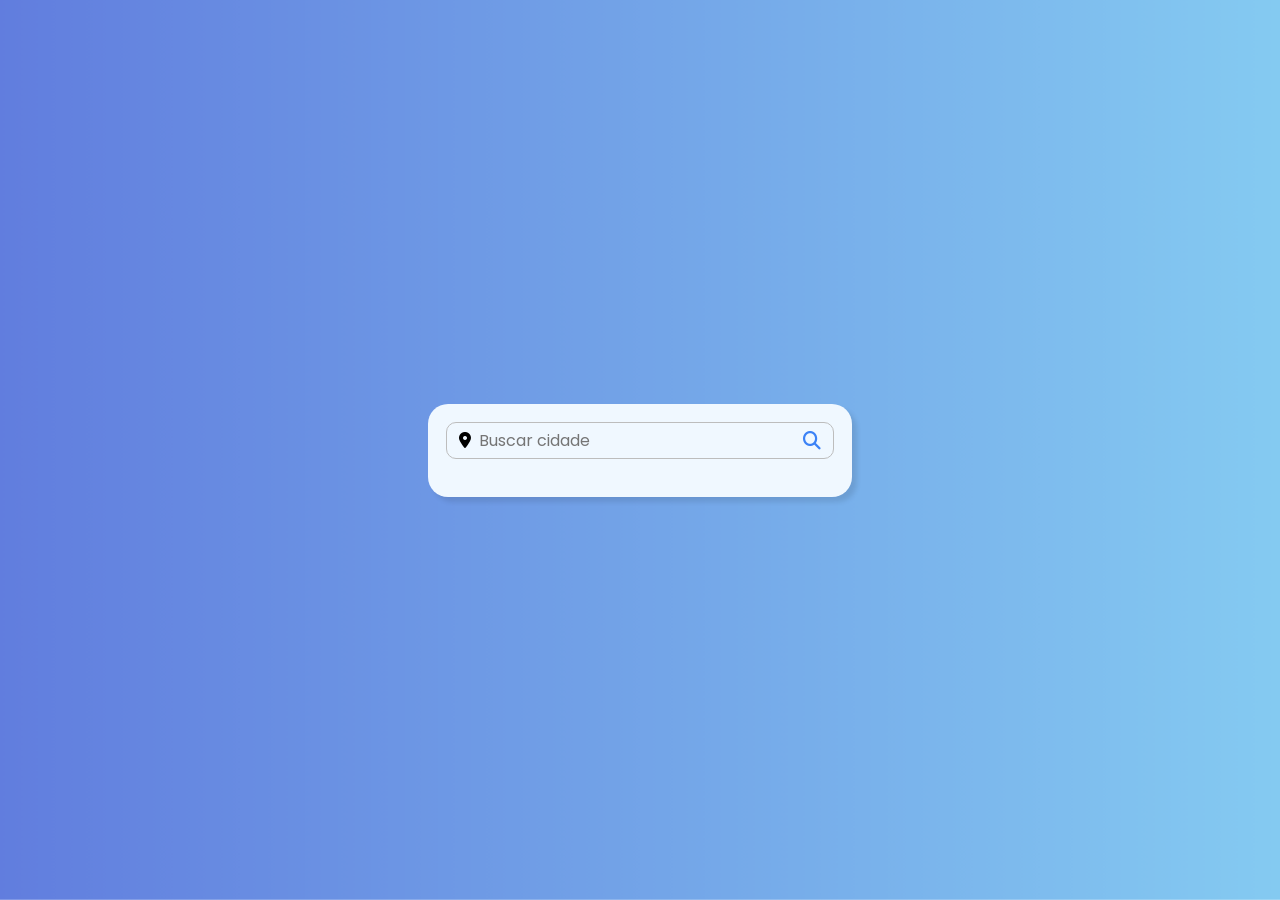
==== index.html @ c4874b70 "Fix:Problema-Background" ====
<!DOCTYPE html>
<html lang="pt-br">
<head>
    <meta charset="UTF-8">
    <meta name="viewport" content="width=device-width, initial-scale=1.0">
    <link rel="stylesheet" href="https://cdnjs.cloudflare.com/ajax/libs/font-awesome/6.5.1/css/all.min.css" integrity="sha512-DTOQO9RWCH3ppGqcWaEA1BIZOC6xxalwEsw9c2QQeAIftl+Vegovlnee1c9QX4TctnWMn13TZye+giMm8e2LwA==" crossorigin="anonymous" referrerpolicy="no-referrer" />
    <link rel="stylesheet" href="styles.css">
    <title>Clima & Saúde</title>
    <link rel="shortcut icon" href="src/favicon_io/favicon.ico" type="image/x-icon">
</head>
<body>
    <div id="container">
        <form id="search">
            <i class="fa-solid fa-location-dot"></i>
            <input
                type="search"
                name="city_name"
                id="city_name"
                placeholder="Buscar cidade"
            >
            <button type="submit">
                <i class="fa-solid fa-magnifying-glass"></i>
            </button>
        </form>

        <div id="weather">
            <h1 id="title">
                <span id="city_name_display">Matipó</span>
                <img id="country_flag_img" src="" alt="Bandeira do País">
            </h1>

            <div id="weather_details_and_recommendations">
                <div id="infos">
                    <div id="temp">
                        <img id="temp_img" src="http://openweathermap.org/img/wn/04d@2x.png" alt="">

                        <div>
                            <p id="temp_value">
                                20
                            </p>
                            <p id="temp_description">
                                Ensolarado
                            </p>
                        </div>
                    </div>

                    <div id="other_infos">
                        <div class="info">
                            <i id="temp_max_icon" class="fa-solid fa-temperature-high"></i>

                            <div>
                                <h2>Temp. max</h2>

                                <p id="temp_max">
                                    32 <sup>C°</sup>
                                </p>
                            </div>
                        </div>

                        <div class="info">
                            <i id="temp_min_icon" class="fa-solid fa-temperature-low"></i>

                            <div>
                                <h2>Temp. min</h2>

                                <p id="temp_min">
                                    12 <sup>C°</sup>
                                </p>
                            </div>
                        </div>

                        <div class="info">
                            <i id="humidity_icon" class="fa-solid fa-droplet"></i>

                            <div>
                                <h2>Humidade</h2>

                                <p id="humidity">
                                    50%
                                </p>
                            </div>
                        </div>

                        <div class="info">
                            <i id="wind_icon" class="fa-solid fa-wind"></i>

                            <div>
                                <h2>Vento</h2>

                                <p id="wind">
                                    50 km/h
                                </p>
                            </div>
                        </div>


                        <div class="info">
                            <i id="air_quality_icon" class="fa-solid fa-smog"></i>
                            <div>
                                <h2>Qualidade do Ar</h2>
                                <p id="air_quality_value">--</p>
                            </div>
                        </div>


                        <div class="info">
                            <i id="uv_index_icon" class="fa-solid fa-sun"></i>
                            <div>
                                <h2>Índice UV</h2>
                                <p id="uv_index_value">--</p>
                            </div>
                        </div>
                    </div>
                </div>

                <div id="health_recommendations">
                    <h2>Recomendações de Saúde:</h2>
                    <ul>

                    </ul>
                </div>
            </div>
        </div>

        <div id="alert"></div>
    </div>
    <script src="script.js"></script>
</body>
</html>
---- styles.css ----
@import url('https://fonts.googleapis.com/css2?family=Poppins:ital,wght@0,100;0,200;0,300;0,400;0,500;0,600;0,700;1,100;1,200;1,300;1,400;1,500;0,600&display=swap');
* {
    font-family: 'Poppins', sans-serif;
    margin: 0;
    padding: 0;
    box-sizing: border-box;
}
body {
    display: flex;
    align-items: center;
    justify-content: center;
    min-height: 100vh;
    background-image: url('src/images/backgroungPesquisa.jpg.png');
    background-size: cover;
    background-position: center;
    background-repeat: no-repeat;
    transition: background-image 0.5s ease-in-out;
}

#container {
    background-color: #f0f8ff;
    border-radius: 20px;
    padding: 18px;
    box-shadow: 5px 5px 5px rgba(0, 0, 0, 0.1);
}
#search {
    display: flex;
    align-items: center;
    gap: 8px;
    border: 1px solid #bdbdbd;
    border-radius: 10px;
    padding: 4px 12px;
    margin-bottom: 20px;
}
#search input {
    border: none;
    background-color: transparent;
    font-size: 16px;
    width: 100%;
}
#search input:focus-visible {
    outline: none;
}

#search button {
    background-color: transparent;
    border: none;
    cursor: pointer;
    font-size: 18px;
    color: #3b82f6;
}
#weather {
    display: none;
}
#weather.show {
    display: block;
}
#weather #title {
    text-align: center;
    margin-bottom: 15px;
    font-weight: 600;
    color: #372f3f;
    font-size: 24px;
    display: flex;
    align-items: center;
    justify-content: center;
    gap: 5px; 
}


#weather #title #country_flag_img {
    height: 40px;
    vertical-align: middle;

}


#weather_details_and_recommendations {
    display: flex;
    flex-wrap: wrap;
    gap: 20px;
    justify-content: center;
    align-items: flex-start;
}

#infos {
    flex: 1;
    min-width: 300px;
}

#temp {
    display: flex;
    align-items: center;
    justify-content: space-around;
    gap: 20px;
    background: linear-gradient(90deg, #5a7cdc, #606dde);
    color: #fff;
    border-radius: 20px;
    padding: 20px;
    margin-bottom: 20px;
}
#temp_img {
    filter: drop-shadow(2px 2px 2px rgba(0, 0, 0, 0.2));
    width: 80px;
    height: 80px;
}
#temp_value {
    font-weight: bold;
    font-size: 50px;
    line-height: 55px;
}

#temp_description {
    font-weight: 500;
    text-transform: capitalize;
    font-size: 18px;
}
#other_infos {
    margin-top: 0;
    display: grid;
    grid-template-columns: 1fr 1fr;
    gap: 12px;
}
#other_infos .info {
    display: flex;
    align-items: center;
    justify-content: start;
    padding: 10px 15px;
    border-radius: 8px;
    box-shadow: 0px 0px 5px rgba(0, 0, 0, 0.2);
    background-color: #fff;
    gap: 10px;
}

#other_infos .info h2 {
    font-size: 14px;
    font-weight: 600;
    color: #555;
}
#other_infos .info p {
    font-size: 16px;
    font-weight: 500;
    color: #333;
}
#other_infos .info i {
    text-align: center;
    font-size: 24px;
    width: 25%;
}
#temp_max_icon {
    color: #dc2626;
}
#temp_min_icon {
    color: #0284c7;
}

#humidity_icon {
    color: #0ea5e9;
}
#wind_icon {
    color: #7c3aed;
}


#air_quality_icon {
    color: #6b7280;
}


#uv_index_icon {
    color: #6b7280;
}


#health_recommendations {
    flex: 1;
    min-width: 300px;
    padding: 15px;
    background-color: #e0f2f7;
    border-radius: 10px;
    box-shadow: 0px 0px 8px rgba(0, 0, 0, 0.1);
    display: none;
}

#health_recommendations h2 {
    font-size: 18px;
    color: #2a6496;
    margin-bottom: 10px;
    text-align: center;
}

#health_recommendations ul {
    list-style: none;
    padding: 0;
}

#health_recommendations ul li {
    font-size: 15px;
    color: #444;
    margin-bottom: 8px;
    padding-left: 20px;
    position: relative;
    line-height: 1.4;
}

#health_recommendations ul li::before {
    content: "\2022";
    color: #3b82f6;
    font-weight: bold;
    display: inline-block;
    width: 1em;
    margin-left: -1em;
    position: absolute;
    left: 0;
    top: 0;
}


#alert {
    display: flex;
    flex-direction: column;
    align-items: center;
    margin-top: 20px;
    color: #dc2626;
    font-weight: 500;
    text-align: center;
}
#alert img {
    width: 180px;
    margin-top: 15px;
}

@media (max-width: 768px) {
    #weather_details_and_recommendations {
        flex-direction: column;
        align-items: stretch;
    }
    #infos, #health_recommendations {
        min-width: auto;
        width: 100%;
    }
    #container {
        max-width: 90%;
    }
}

@media (max-width: 480px) {
    #container {
        padding: 10px;
    }
    #temp {
        flex-direction: column;
        text-align: center;
        gap: 10px;
        padding: 15px;
    }
    #temp_value {
        font-size: 40px;
        line-height: 45px;
    }
    #temp_img {
        width: 60px;
        height: 60px;
    }
    #other_infos {
        grid-template-columns: 1fr;
    }
    #other_infos .info {
        justify-content: center;
        padding: 8px 10px;
    }
    #other_infos .info h2 {
        font-size: 12px;
    }
    #other_infos .info p {
        font-size: 14px;
    }
    #health_recommendations h2 {
        font-size: 16px;
    }
    #health_recommendations ul li {
        font-size: 13px;
    }
}
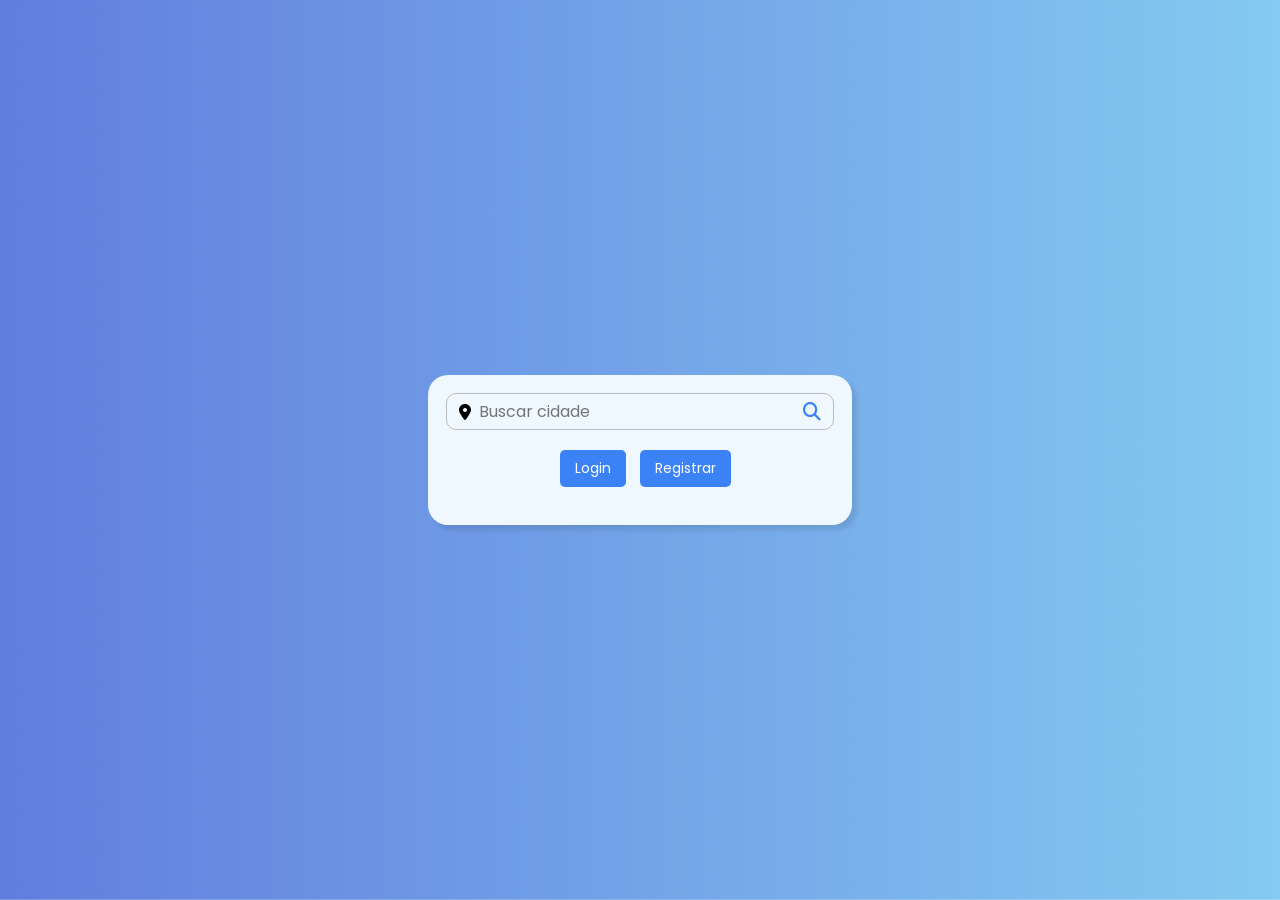
==== commit 49338f09: "Pagina de login add" ====
--- a/index.html
+++ b/index.html
@@ -22,6 +22,13 @@
                 <i class="fa-solid fa-magnifying-glass"></i>
             </button>
         </form>
+
+        <div id="auth-status">
+            <span id="user-email"></span>
+            <button id="login-btn" onclick="location.href='login.html'">Login</button>
+            <button id="register-btn" onclick="location.href='register.html'">Registrar</button>
+            <button id="logout-btn" style="display:none;">Sair</button>
+        </div>
 
         <div id="weather">
             <h1 id="title">
@@ -120,10 +127,19 @@
                     </ul>
                 </div>
             </div>
+         
+            <button id="save-city-btn" style="display:none;">Salvar Cidade</button>
+        </div>
+
+       
+        <div id="saved-cities" style="display:none;">
+            <h2>Minhas Cidades Salvas:</h2>
+            <ul id="saved-cities-list">
+            </ul>
         </div>
 
         <div id="alert"></div>
     </div>
-    <script src="script.js"></script>
+    <script type="module" src="script.js"></script>
 </body>
 </html>
--- a/styles.css
+++ b/styles.css
@@ -1,10 +1,12 @@
 @import url('https://fonts.googleapis.com/css2?family=Poppins:ital,wght@0,100;0,200;0,300;0,400;0,500;0,600;0,700;1,100;1,200;1,300;1,400;1,500;0,600&display=swap');
+
 * {
     font-family: 'Poppins', sans-serif;
     margin: 0;
     padding: 0;
     box-sizing: border-box;
 }
+
 body {
     display: flex;
     align-items: center;
@@ -23,6 +25,7 @@
     padding: 18px;
     box-shadow: 5px 5px 5px rgba(0, 0, 0, 0.1);
 }
+
 #search {
     display: flex;
     align-items: center;
@@ -32,12 +35,14 @@
     padding: 4px 12px;
     margin-bottom: 20px;
 }
+
 #search input {
     border: none;
     background-color: transparent;
     font-size: 16px;
     width: 100%;
 }
+
 #search input:focus-visible {
     outline: none;
 }
@@ -49,12 +54,15 @@
     font-size: 18px;
     color: #3b82f6;
 }
+
 #weather {
     display: none;
 }
+
 #weather.show {
     display: block;
 }
+
 #weather #title {
     text-align: center;
     margin-bottom: 15px;
@@ -64,16 +72,13 @@
     display: flex;
     align-items: center;
     justify-content: center;
-    gap: 5px; 
-}
-
+    gap: 5px;
+}
 
 #weather #title #country_flag_img {
     height: 40px;
     vertical-align: middle;
-
-}
-
+}
 
 #weather_details_and_recommendations {
     display: flex;
@@ -99,11 +104,13 @@
     padding: 20px;
     margin-bottom: 20px;
 }
+
 #temp_img {
     filter: drop-shadow(2px 2px 2px rgba(0, 0, 0, 0.2));
     width: 80px;
     height: 80px;
 }
+
 #temp_value {
     font-weight: bold;
     font-size: 50px;
@@ -115,12 +122,14 @@
     text-transform: capitalize;
     font-size: 18px;
 }
+
 #other_infos {
     margin-top: 0;
     display: grid;
     grid-template-columns: 1fr 1fr;
     gap: 12px;
 }
+
 #other_infos .info {
     display: flex;
     align-items: center;
@@ -137,40 +146,24 @@
     font-weight: 600;
     color: #555;
 }
+
 #other_infos .info p {
     font-size: 16px;
     font-weight: 500;
     color: #333;
 }
+
 #other_infos .info i {
     text-align: center;
     font-size: 24px;
     width: 25%;
 }
-#temp_max_icon {
-    color: #dc2626;
-}
-#temp_min_icon {
-    color: #0284c7;
-}
-
-#humidity_icon {
-    color: #0ea5e9;
-}
-#wind_icon {
-    color: #7c3aed;
-}
-
-
-#air_quality_icon {
-    color: #6b7280;
-}
-
-
-#uv_index_icon {
-    color: #6b7280;
-}
-
+
+#temp_max_icon { color: #dc2626; }
+#temp_min_icon { color: #0284c7; }
+#humidity_icon { color: #0ea5e9; }
+#wind_icon { color: #7c3aed; }
+#air_quality_icon, #uv_index_icon { color: #6b7280; }
 
 #health_recommendations {
     flex: 1;
@@ -215,7 +208,6 @@
     top: 0;
 }
 
-
 #alert {
     display: flex;
     flex-direction: column;
@@ -225,60 +217,105 @@
     font-weight: 500;
     text-align: center;
 }
+
 #alert img {
     width: 180px;
     margin-top: 15px;
 }
 
-@media (max-width: 768px) {
-    #weather_details_and_recommendations {
-        flex-direction: column;
-        align-items: stretch;
-    }
-    #infos, #health_recommendations {
-        min-width: auto;
-        width: 100%;
-    }
-    #container {
-        max-width: 90%;
-    }
-}
-
-@media (max-width: 480px) {
-    #container {
-        padding: 10px;
-    }
-    #temp {
-        flex-direction: column;
-        text-align: center;
-        gap: 10px;
-        padding: 15px;
-    }
-    #temp_value {
-        font-size: 40px;
-        line-height: 45px;
-    }
-    #temp_img {
-        width: 60px;
-        height: 60px;
-    }
-    #other_infos {
-        grid-template-columns: 1fr;
-    }
-    #other_infos .info {
-        justify-content: center;
-        padding: 8px 10px;
-    }
-    #other_infos .info h2 {
-        font-size: 12px;
-    }
-    #other_infos .info p {
-        font-size: 14px;
-    }
-    #health_recommendations h2 {
-        font-size: 16px;
-    }
-    #health_recommendations ul li {
-        font-size: 13px;
-    }
-}
+#alert p {
+    margin-top: 10px;
+    font-weight: 500;
+}
+
+#auth-status {
+    text-align: center;
+    margin-bottom: 15px;
+    font-size: 16px;
+    color: #372f3f;
+}
+
+#auth-status button {
+    background-color: #3b82f6;
+    color: #fff;
+    border: none;
+    padding: 8px 15px;
+    border-radius: 5px;
+    cursor: pointer;
+    margin: 0 5px;
+    font-size: 14px;
+    transition: background-color 0.3s ease;
+}
+
+#auth-status button:hover {
+    background-color: #2563eb;
+}
+
+#user-email {
+    font-weight: 600;
+    margin-right: 10px;
+}
+
+#save-city-btn {
+    display: block;
+    width: 100%;
+    background-color: #22c55e;
+    color: #fff;
+    border: none;
+    padding: 10px 15px;
+    border-radius: 8px;
+    cursor: pointer;
+    font-size: 16px;
+    margin-top: 20px;
+    transition: background-color 0.3s ease;
+}
+
+#save-city-btn:hover {
+    background-color: #16a34a;
+}
+
+#saved-cities {
+    margin-top: 30px;
+    padding: 15px;
+    background-color: #f0f8ff;
+    border-radius: 10px;
+    box-shadow: 0px 0px 8px rgba(0, 0, 0, 0.1);
+}
+
+#saved-cities h2 {
+    font-size: 18px;
+    color: #2a6496;
+    margin-bottom: 10px;
+    text-align: center;
+}
+
+#saved-cities ul {
+    list-style: none;
+    padding: 0;
+}
+
+#saved-cities ul li {
+    display: flex;
+    align-items: center;
+    justify-content: space-between;
+    background-color: #fff;
+    padding: 10px 15px;
+    border-radius: 8px;
+    margin-bottom: 8px;
+    box-shadow: 0px 0px 3px rgba(0, 0, 0, 0.1);
+}
+
+#saved-cities ul li span {
+    font-weight: 500;
+    color: #333;
+    flex-grow: 1;
+}
+
+#saved-cities ul li button {
+    border: none;
+    padding: 6px 10px;
+    border-radius: 5px;
+    cursor: pointer;
+    font-size: 13px;
+    margin-left: 8px
+}
